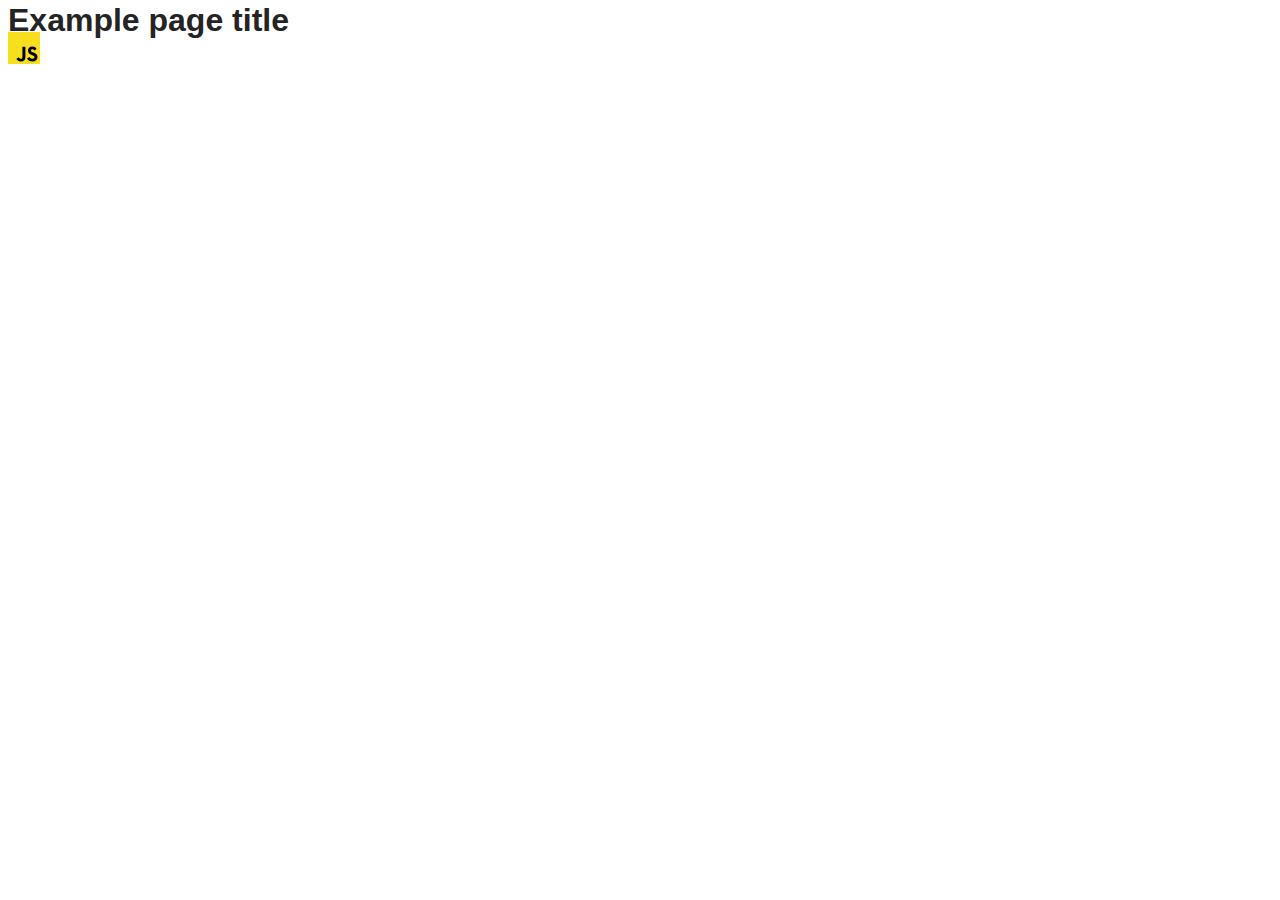
==== src/index.html @ 858f4d93 "Initial commit" ====
<!DOCTYPE html>
<html lang="en">
  <head>
    <meta charset="UTF-8" />
    <link rel="icon" type="image/svg+xml" href="/favicon.svg" />
    <meta name="viewport" content="width=device-width, initial-scale=1.0" />
    <title>Vanilla App Template</title>
    <link rel="stylesheet" href="./css/styles.css" />
  </head>
  <body>
    <load ="partials/header.html" />

    <section>
      <h1>Example page title</h1>
      <!-- Path to images as from index.html file -->
      <img src="./img/javascript.svg" alt="" />
    </section>

    <!-- Loads the specified .html file -->
    <load ="partials/vite-promo.html" />

    <script type="module" src="./main.js"></script>
  </body>
</html>
---- src/css/styles.css ----
/**
  |============================
  | include css partials with
  | default @import url()
  |============================
*/
@import url('./reset.css');
@import url('./vite-promo.css');
@import url('./header.css');

:root {
  font-family: Inter, Avenir, Helvetica, Arial, sans-serif;
  font-size: 16px;
  line-height: 24px;
  font-weight: 400;

  color: #242424;
  background-color: rgba(255, 255, 255, 0.87);

  font-synthesis: none;
  text-rendering: optimizeLegibility;
  -webkit-font-smoothing: antialiased;
  -moz-osx-font-smoothing: grayscale;
  -webkit-text-size-adjust: 100%;
}
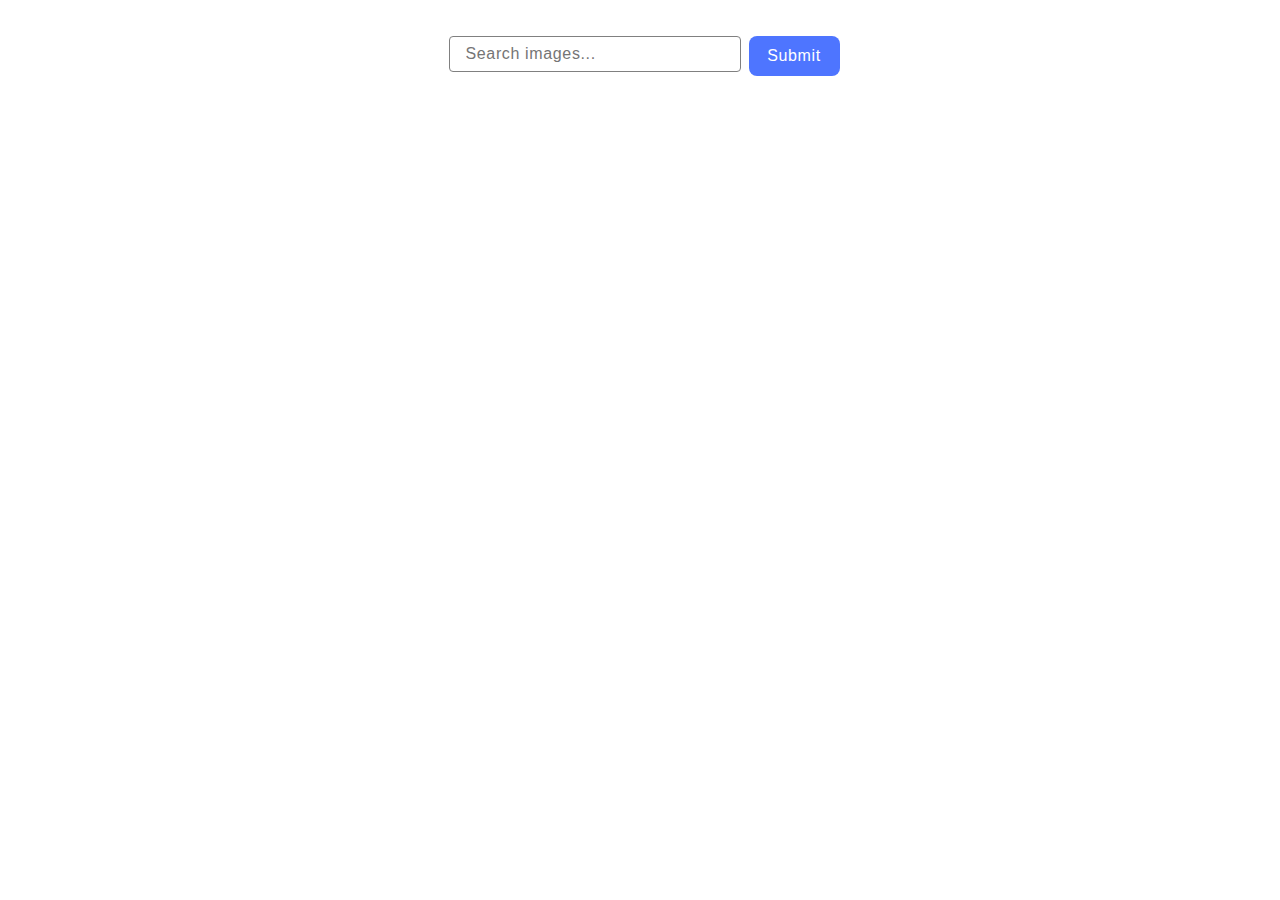
==== commit c41c0f0f: "v.1.0" ====
--- a/src/index.html
+++ b/src/index.html
@@ -8,17 +8,20 @@
     <link rel="stylesheet" href="./css/styles.css" />
   </head>
   <body>
-    <load ="partials/header.html" />
-
     <section>
-      <h1>Example page title</h1>
-      <!-- Path to images as from index.html file -->
-      <img src="./img/javascript.svg" alt="" />
+      <form class="form">
+        <label for="inputText"></label>
+        <input
+          type="text"
+          id="inputText"
+          name="inputText"
+          placeholder="Search images..."
+        />
+        <button type="submit" class="button">Submit</button>
+        <span class="loader">Loading images, please wait</span>
+      </form>
+      <ul class="gallery"></ul>
     </section>
-
-    <!-- Loads the specified .html file -->
-    <load ="partials/vite-promo.html" />
-
     <script type="module" src="./main.js"></script>
   </body>
 </html>
--- a/src/css/styles.css
+++ b/src/css/styles.css
@@ -23,3 +23,141 @@
   -moz-osx-font-smoothing: grayscale;
   -webkit-text-size-adjust: 100%;
 }
+
+section {
+  display: flex;
+  flex-direction: column;
+  justify-content: center;
+  align-items: center;
+  gap: 32px;
+
+  margin-top: 36px;
+  margin-bottom: 32px;
+}
+
+form {
+  display: flex;
+  gap: 8px;
+}
+
+input {
+  border: 1px solid #808080;
+  border-radius: 4px;
+  width: 272px;
+  height: 100%;
+  padding-top: 8px;
+  padding-bottom: 8px;
+  padding-left: 16px;
+  font-weight: 400;
+  font-size: 16px;
+  line-height: 1.50;
+  letter-spacing: 0.04em;
+  color: #808080;
+}
+
+input:hover {
+  border: 1px solid #000;
+  cursor: pointer;
+}
+
+button {
+  border-radius: 8px;
+  border: none;
+  padding: 8px 16px;
+  width: 91px;
+  height: 40px;
+  background: #4e75ff;
+  font-weight: 500;
+  font-size: 16px;
+  line-height: 1.50;
+  letter-spacing: 0.04em;
+  color: #fff;
+}
+
+button:hover {
+  background: #6c8cff;
+}
+
+.loader {
+  color: #2e2f42;
+  display: none;
+  position: relative;
+  font-size: 16px;
+  font-family: Arial, Helvetica, sans-serif;
+  box-sizing: border-box;
+}
+
+.loader::after {
+  content: '';
+  width: 5px;
+  height: 5px;
+  background: currentColor;
+  position: absolute;
+  bottom: 10px;
+  right: -5px;
+  box-sizing: border-box;
+  animation: animloader 1s linear infinite;
+}
+
+@keyframes animloader {
+  0% {
+    box-shadow: 10px 0 rgba(255, 255, 255, 0), 20px 0 rgba(255, 255, 255, 0);
+  }
+
+  50% {
+    box-shadow: 10px 0 white, 20px 0 rgba(255, 255, 255, 0);
+  }
+
+  100% {
+    box-shadow: 10px 0 white, 20px 0 white;
+  }
+}
+
+.gallery {
+  display: flex;
+  flex-wrap: wrap;
+  gap: 24px;
+  justify-content: center;
+}
+
+.gallery-item {
+  width: 360px;
+  height: 200px;
+  border: 1px solid #808080;
+}
+
+.gallery-item-image {
+  width: 100%;
+  height: calc(100% - 48px);
+  object-fit: cover;
+}
+
+.info {
+  display: flex;
+  justify-content: space-around;
+}
+
+.info-title {
+  display: flex;
+  flex-direction: column;
+  align-items: center;
+
+  font-family: var(--font-family);
+  font-weight: 600;
+  font-size: 12px;
+  line-height: 1.33;
+  letter-spacing: 0.04em;
+  color: #2e2f42;
+
+  padding-top: 4px;
+  padding-bottom: 4px;
+}
+
+.info-value {
+  font-family: var(--font-family);
+  font-weight: 400;
+  font-size: 12px;
+  line-height: 200%;
+  letter-spacing: 0.04em;
+  color: #2e2f42;
+}